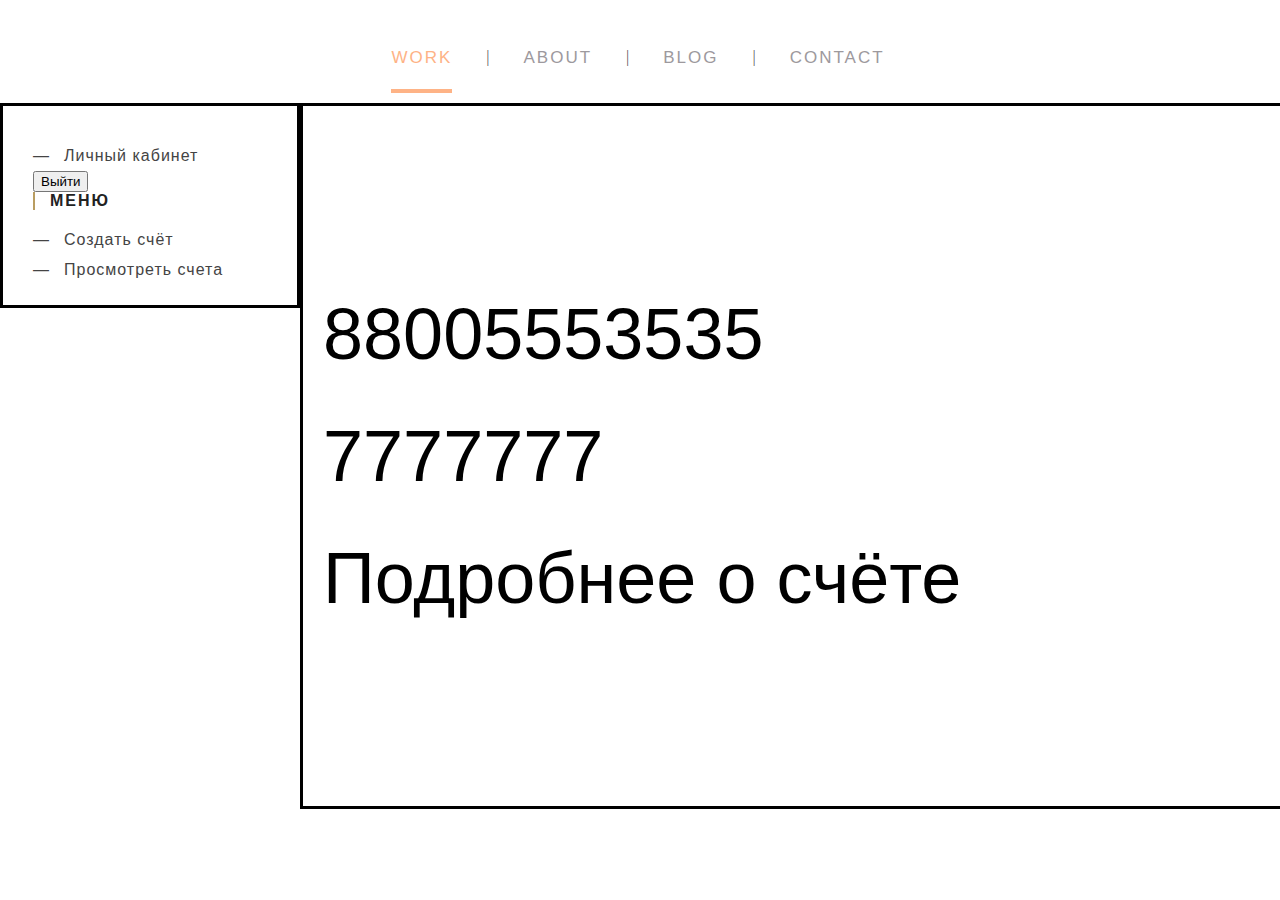
==== src/main/resources/templates/index.html @ 1ede0309 "Initial commit" ====
<!DOCTYPE html>
<html xmlns:th="http://www.thymeleaf.org">
<head>
    <meta charset="UTF-8">
    <meta name="viewport"
          content="width=device-width, user-scalable=no, initial-scale=1.0, maximum-scale=1.0, minimum-scale=1.0">
    <meta http-equiv="X-UA-Compatible" content="ie=edge">
    <title>Document</title>
    <link href="../static/css/indexStyle.css" th:href="@{/css/indexStyle.css}" rel="stylesheet" />
</head>
<body>
    <header>
        <div id="headerImageWrapper">
            <img th:src="@{/images/imageHeader.jpg}" alt="">
        </div>
        <div id="headerMenuWrapper">
            <ul class="menu-main">
                <li><a href="" class="current">Work</a></li>
                <li><a href="">About</a></li>
                <li><a href="">Blog</a></li>
                <li><a href="">Contact</a></li>
            </ul>
        </div>
    </header>

    <div id="contentWrapper">
        <div id="leftBar">
            <div class="widget">
                <p class="usernameAuthorization widget-title" th:text="${username}"></p>
                <ul class="widget-list">
                    <li><a href="">Личный кабинет</a></li>
                    <li><form th:action="@{/logout}" th:method="post"><input type="submit" value="Выйти"></form></li>
                </ul>
                <h3 class="widget-title">Меню</h3>
                <ul class="widget-list">
                    <li><a th:href="@{/createAccount}">Создать счёт</a></li>
                    <li><a th:href="@{/main}">Просмотреть счета</a></li>
                </ul>
            </div>
        </div>
        <div id="content">
            <div class="account-info" th:each="account : ${accounts}">
                <img th:src="@{/images/accountImage.jpg}" alt="">
                <div class="account-text" >
                    <p class="number-account" th:text="'№ ' + ${account.getNumber()}">88005553535</p>
                    <p class="account-money" th:text="${account.getBalance() + ' ' + account.getCurrency()}">7777777</p>
                    <a th:href="@{'/account/' + ${account.getId()}}"><p class="account-money">Подробнее о счёте</p></a>
                </div>
            </div>
        </div>
    </div>
</body>
</html>
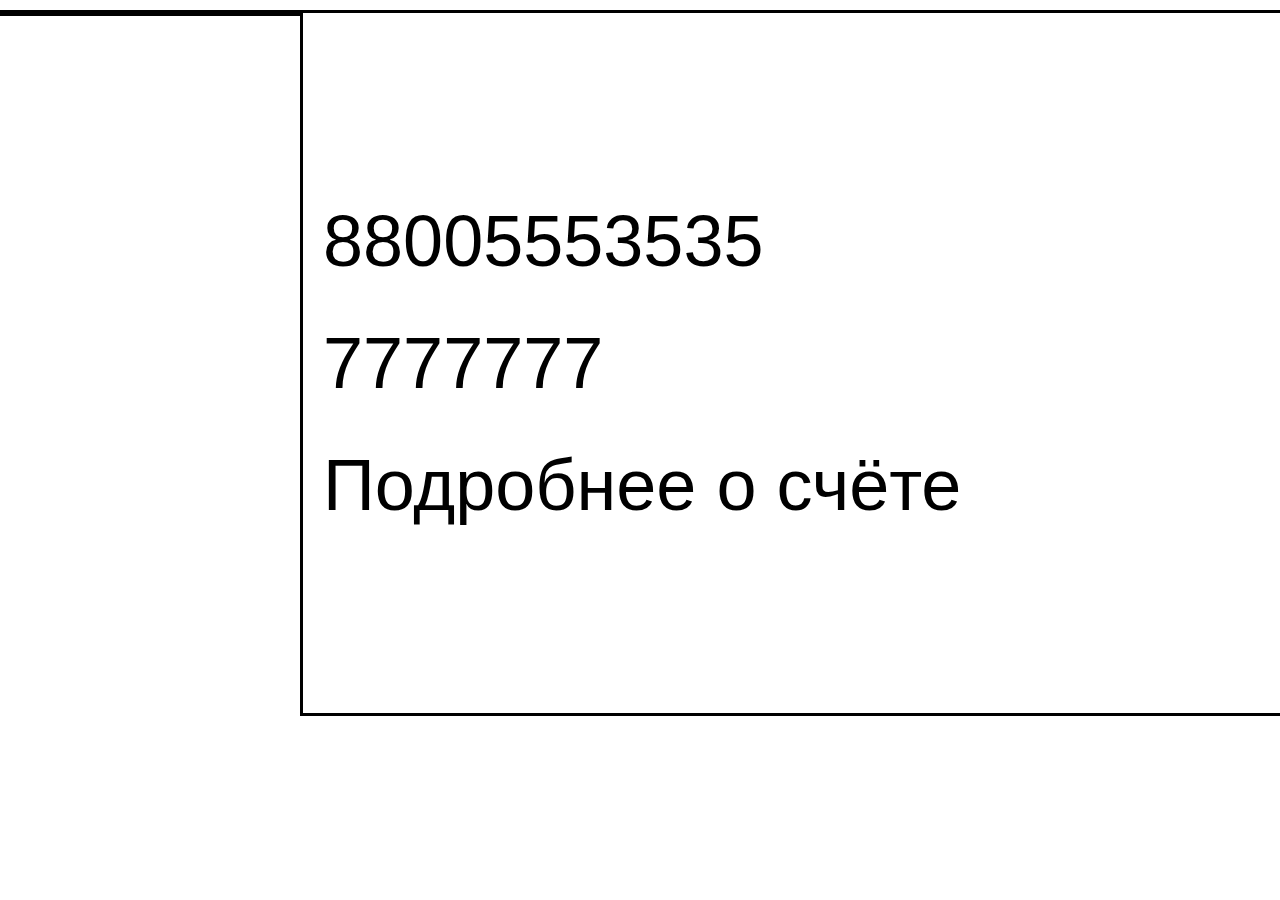
==== commit 6351255d: "Add fragmentation in templates" ====
--- a/src/main/resources/templates/index.html
+++ b/src/main/resources/templates/index.html
@@ -9,35 +9,12 @@
     <link href="../static/css/indexStyle.css" th:href="@{/css/indexStyle.css}" rel="stylesheet" />
 </head>
 <body>
-    <header>
-        <div id="headerImageWrapper">
-            <img th:src="@{/images/imageHeader.jpg}" alt="">
-        </div>
-        <div id="headerMenuWrapper">
-            <ul class="menu-main">
-                <li><a href="" class="current">Work</a></li>
-                <li><a href="">About</a></li>
-                <li><a href="">Blog</a></li>
-                <li><a href="">Contact</a></li>
-            </ul>
-        </div>
-    </header>
+    <header th:replace="~{fragments/header :: header}"></header>
 
     <div id="contentWrapper">
-        <div id="leftBar">
-            <div class="widget">
-                <p class="usernameAuthorization widget-title" th:text="${username}"></p>
-                <ul class="widget-list">
-                    <li><a href="">Личный кабинет</a></li>
-                    <li><form th:action="@{/logout}" th:method="post"><input type="submit" value="Выйти"></form></li>
-                </ul>
-                <h3 class="widget-title">Меню</h3>
-                <ul class="widget-list">
-                    <li><a th:href="@{/createAccount}">Создать счёт</a></li>
-                    <li><a th:href="@{/main}">Просмотреть счета</a></li>
-                </ul>
-            </div>
-        </div>
+
+        <div id="leftBar" th:replace="~{fragments/leftBar :: leftBar}"></div>
+
         <div id="content">
             <div class="account-info" th:each="account : ${accounts}">
                 <img th:src="@{/images/accountImage.jpg}" alt="">
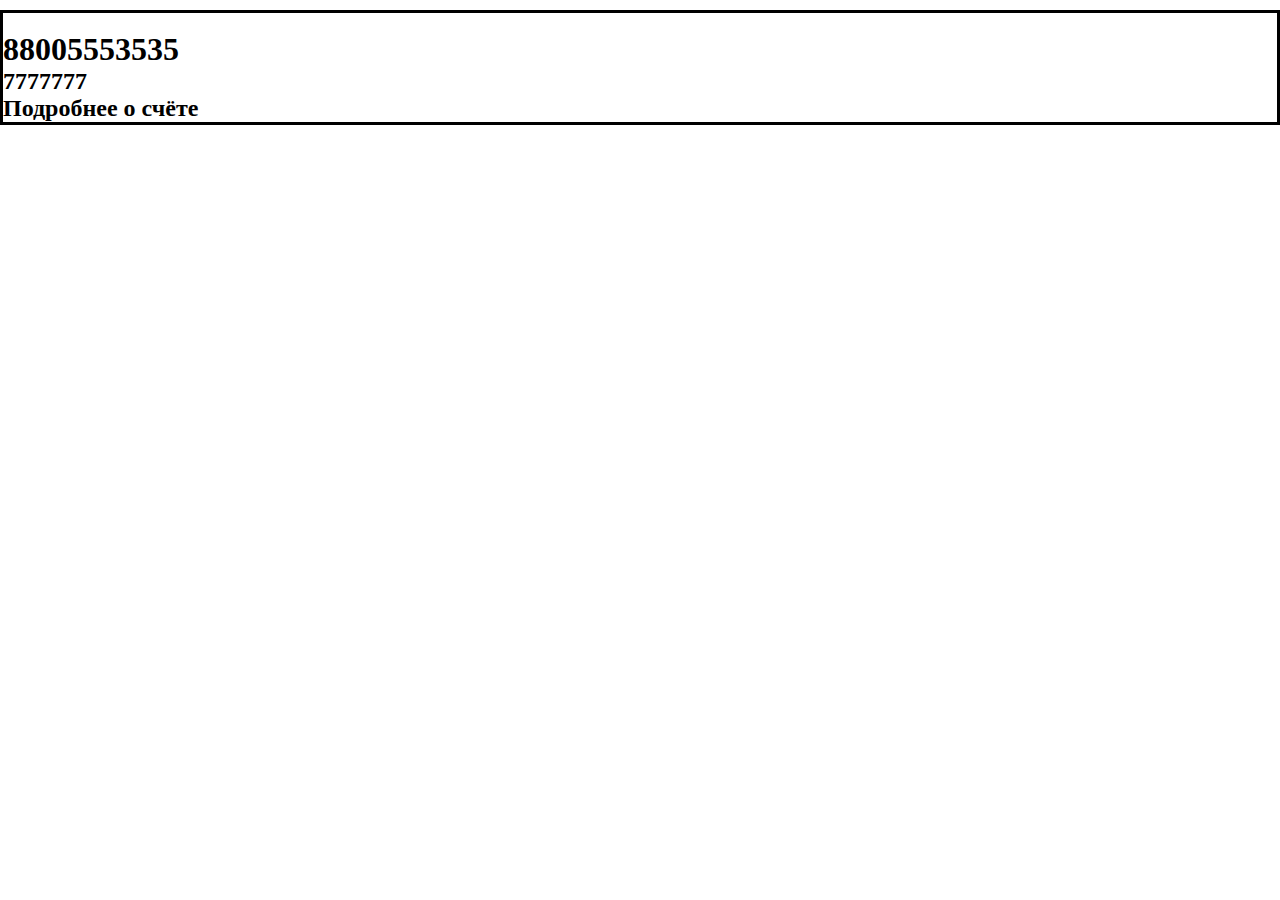
==== commit 7e2ac657: "Add simple bootstrap page grid system" ====
--- a/src/main/resources/templates/index.html
+++ b/src/main/resources/templates/index.html
@@ -1,30 +1,52 @@
 <!DOCTYPE html>
 <html xmlns:th="http://www.thymeleaf.org">
-<head>
-    <meta charset="UTF-8">
-    <meta name="viewport"
-          content="width=device-width, user-scalable=no, initial-scale=1.0, maximum-scale=1.0, minimum-scale=1.0">
-    <meta http-equiv="X-UA-Compatible" content="ie=edge">
-    <title>Document</title>
-    <link href="../static/css/indexStyle.css" th:href="@{/css/indexStyle.css}" rel="stylesheet" />
-</head>
-<body>
-    <header th:replace="~{fragments/header :: header}"></header>
+    <head>
+        <meta charset="UTF-8">
+        <meta name="viewport"
+              content="width=device-width, user-scalable=no, initial-scale=1.0, maximum-scale=1.0, minimum-scale=1.0">
+        <meta http-equiv="X-UA-Compatible" content="ie=edge">
+        <title>Document</title>
 
-    <div id="contentWrapper">
+        <!-- bootstrap -->
+        <link rel="stylesheet" href="https://stackpath.bootstrapcdn.com/bootstrap/4.5.0/css/bootstrap.min.css" integrity="sha384-9aIt2nRpC12Uk9gS9baDl411NQApFmC26EwAOH8WgZl5MYYxFfc+NcPb1dKGj7Sk" crossorigin="anonymous">
 
-        <div id="leftBar" th:replace="~{fragments/leftBar :: leftBar}"></div>
+        <link href="../static/css/indexStyle.css" th:href="@{/css/indexStyle.css}" rel="stylesheet" />
 
-        <div id="content">
-            <div class="account-info" th:each="account : ${accounts}">
-                <img th:src="@{/images/accountImage.jpg}" alt="">
-                <div class="account-text" >
-                    <p class="number-account" th:text="'№ ' + ${account.getNumber()}">88005553535</p>
-                    <p class="account-money" th:text="${account.getBalance() + ' ' + account.getCurrency()}">7777777</p>
-                    <a th:href="@{'/account/' + ${account.getId()}}"><p class="account-money">Подробнее о счёте</p></a>
+    </head>
+    <body>
+        <div class="content">
+            <header th:replace="~{fragments/header :: header}"></header>
+
+            <div id="contentWrapper" class="mt-2">
+                <div class="row mr-0">
+                    <div class="col-2 pr-0">
+                        <div id="leftBar" th:replace="~{fragments/leftBar :: leftBar}"></div>
+                    </div>
+                    <div class="col-10">
+                            <div class="row pt-3" th:each="account : ${accounts}">
+                                <div class="col-5">
+                                    <img th:src="@{/images/accountImage.jpg}" alt="">
+                                </div>
+                                <div class="col-7">
+                                    <div class="row pt-5">
+                                        <div class="col"><h1 class="text-center" th:text="'№ ' + ${account.getNumber()}">88005553535</h1></div>
+                                    </div>
+                                    <div class="row pt-5">
+                                        <div class="col"><h2 class="text-center" th:text="${account.getBalance() + ' ' + account.getCurrency()}">7777777</h2></div>
+                                    </div>
+                                    <div class="row pt-5">
+                                        <div class="col"><a th:href="@{'/account/' + ${account.getId()}}"><h2 class="text-center">Подробнее о счёте</h2></a></div>
+                                    </div>
+                                </div>
+                            </div>
+                    </div>
                 </div>
             </div>
         </div>
-    </div>
-</body>
+
+    <!-- Bootstrap scripts -->
+        <script src="https://code.jquery.com/jquery-3.5.1.slim.min.js" integrity="sha384-DfXdz2htPH0lsSSs5nCTpuj/zy4C+OGpamoFVy38MVBnE+IbbVYUew+OrCXaRkfj" crossorigin="anonymous"></script>
+        <script src="https://cdn.jsdelivr.net/npm/popper.js@1.16.0/dist/umd/popper.min.js" integrity="sha384-Q6E9RHvbIyZFJoft+2mJbHaEWldlvI9IOYy5n3zV9zzTtmI3UksdQRVvoxMfooAo" crossorigin="anonymous"></script>
+        <script src="https://stackpath.bootstrapcdn.com/bootstrap/4.5.0/js/bootstrap.min.js" integrity="sha384-OgVRvuATP1z7JjHLkuOU7Xw704+h835Lr+6QL9UvYjZE3Ipu6Tp75j7Bh/kR0JKI" crossorigin="anonymous"></script>
+    </body>
 </html>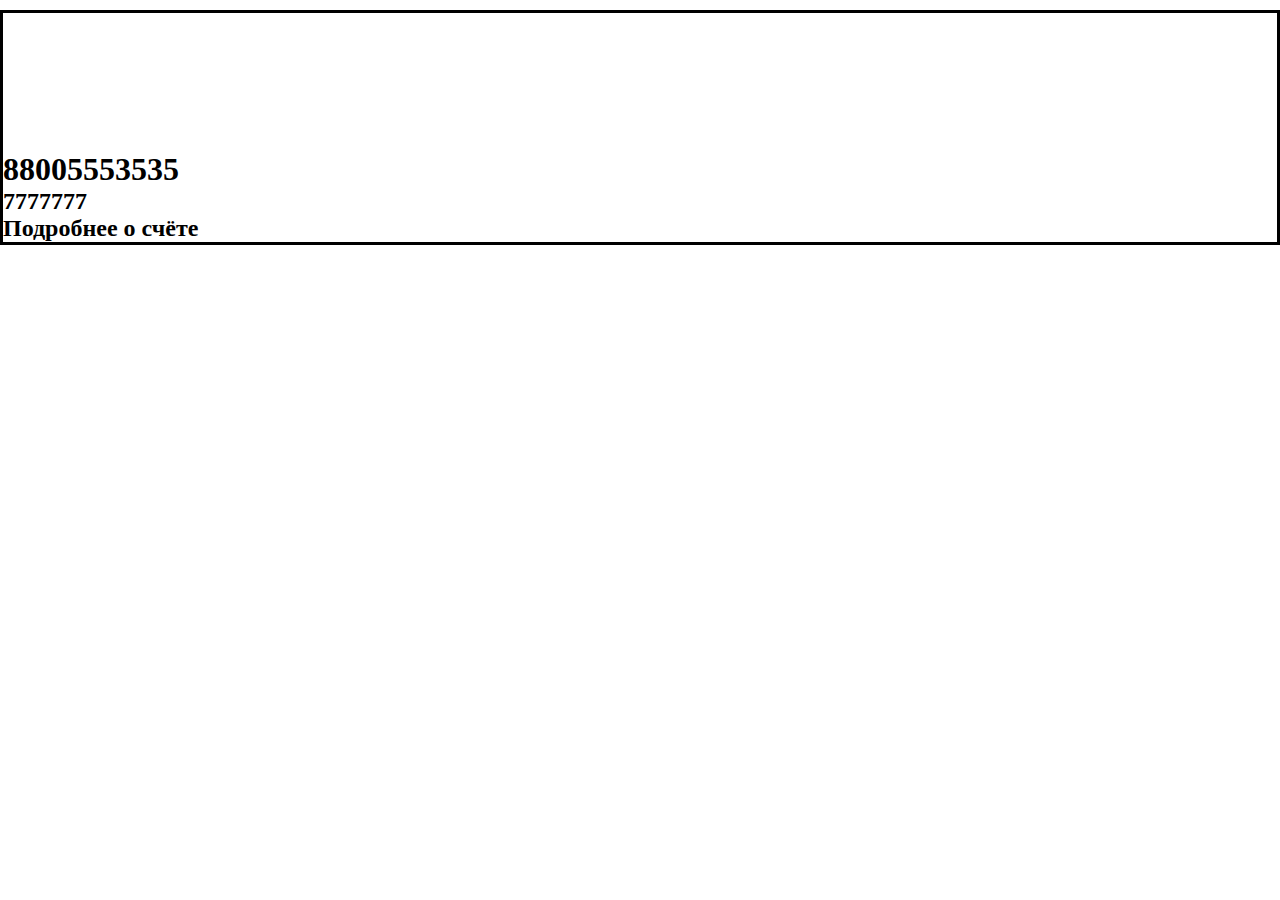
==== commit f5525bcf: "Fixed small bags" ====
--- a/src/main/resources/templates/index.html
+++ b/src/main/resources/templates/index.html
@@ -27,8 +27,8 @@
                                 <div class="col-5">
                                     <img th:src="@{/images/accountImage.jpg}" alt="">
                                 </div>
-                                <div class="col-7">
-                                    <div class="row pt-5">
+                                <div class="col-7 account-info-col">
+                                    <div class="row">
                                         <div class="col"><h1 class="text-center" th:text="'№ ' + ${account.getNumber()}">88005553535</h1></div>
                                     </div>
                                     <div class="row pt-5">
